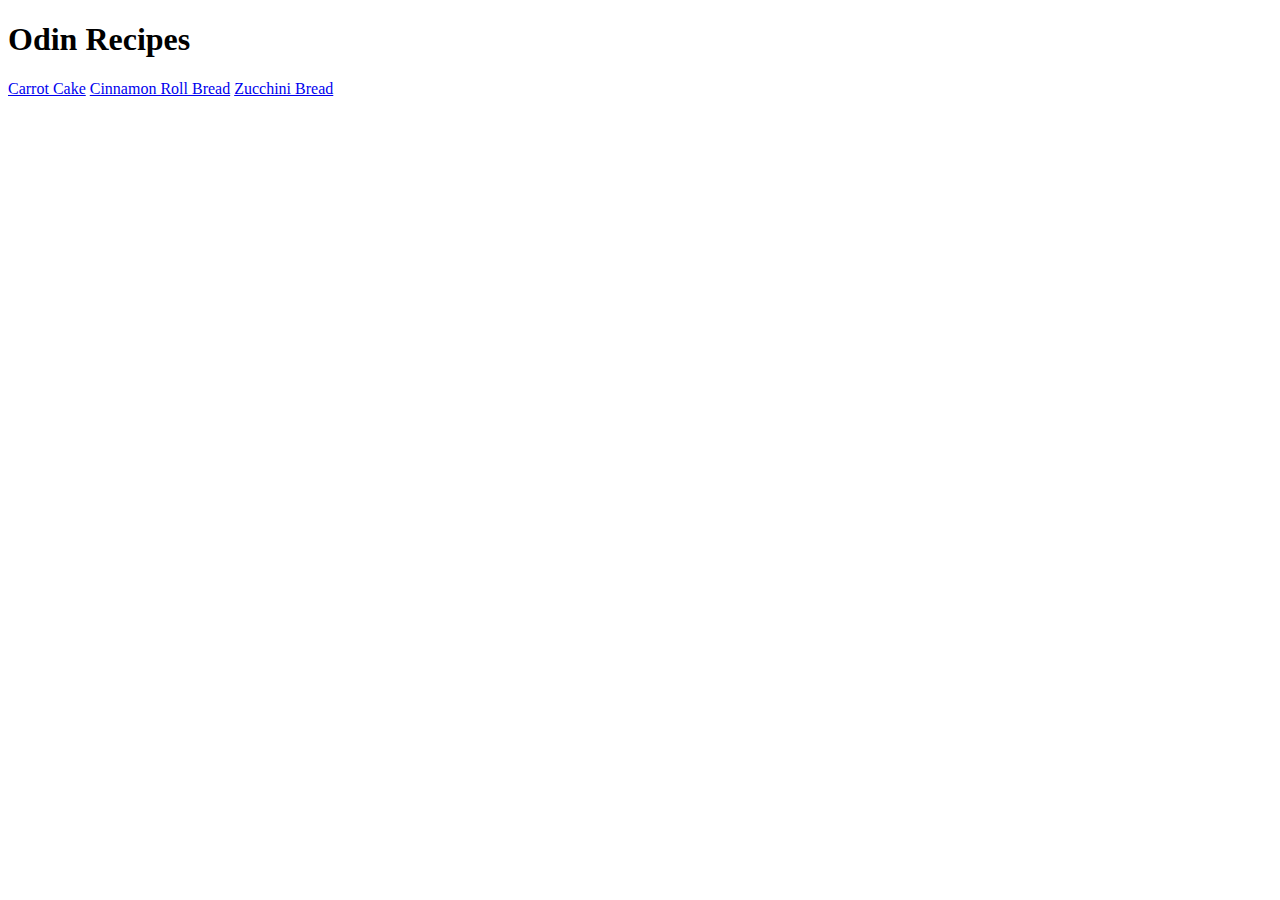
==== index.html @ 5641dfd2 "Create index.html" ====
<!DOCTYPE html>
<html lang="en">
    <head>
        <meta charset="utf-8">
        <title>Odin Recipes</title>
    </head>
    <body>
        <h1>Odin Recipes</h1>
        <a href="./recipes/carrot-cake.html">Carrot Cake</a>
        <a href="./recipes/cinnamon-roll-bread.html">Cinnamon Roll Bread</a>
        <a href="./recipes/zucchini-bread.html">Zucchini Bread</a>
    </body>
</html>
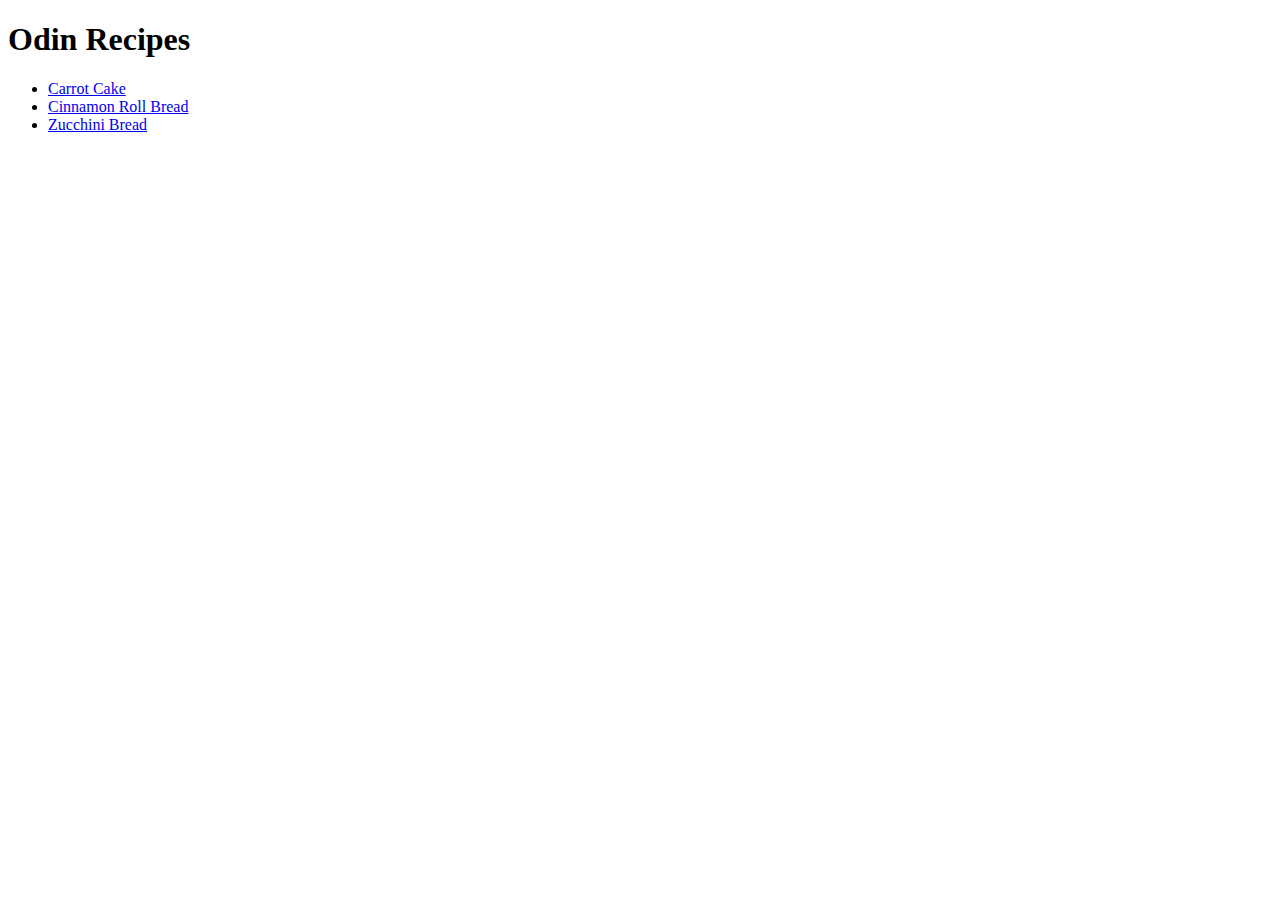
==== commit 6604dfc5: "Add Carrot Cake recipe and updated index.html navigation." ====
--- a/index.html
+++ b/index.html
@@ -6,8 +6,10 @@
     </head>
     <body>
         <h1>Odin Recipes</h1>
-        <a href="./recipes/carrot-cake.html">Carrot Cake</a>
-        <a href="./recipes/cinnamon-roll-bread.html">Cinnamon Roll Bread</a>
-        <a href="./recipes/zucchini-bread.html">Zucchini Bread</a>
+        <ul>
+        <li><a href="./recipes/carrot-cake.html">Carrot Cake</a></li>
+        <li><a href="./recipes/cinnamon-roll-bread.html">Cinnamon Roll Bread</a></li>
+        <li><a href="./recipes/zucchini-bread.html">Zucchini Bread</a></li>
+        </ul> 
     </body>
 </html>
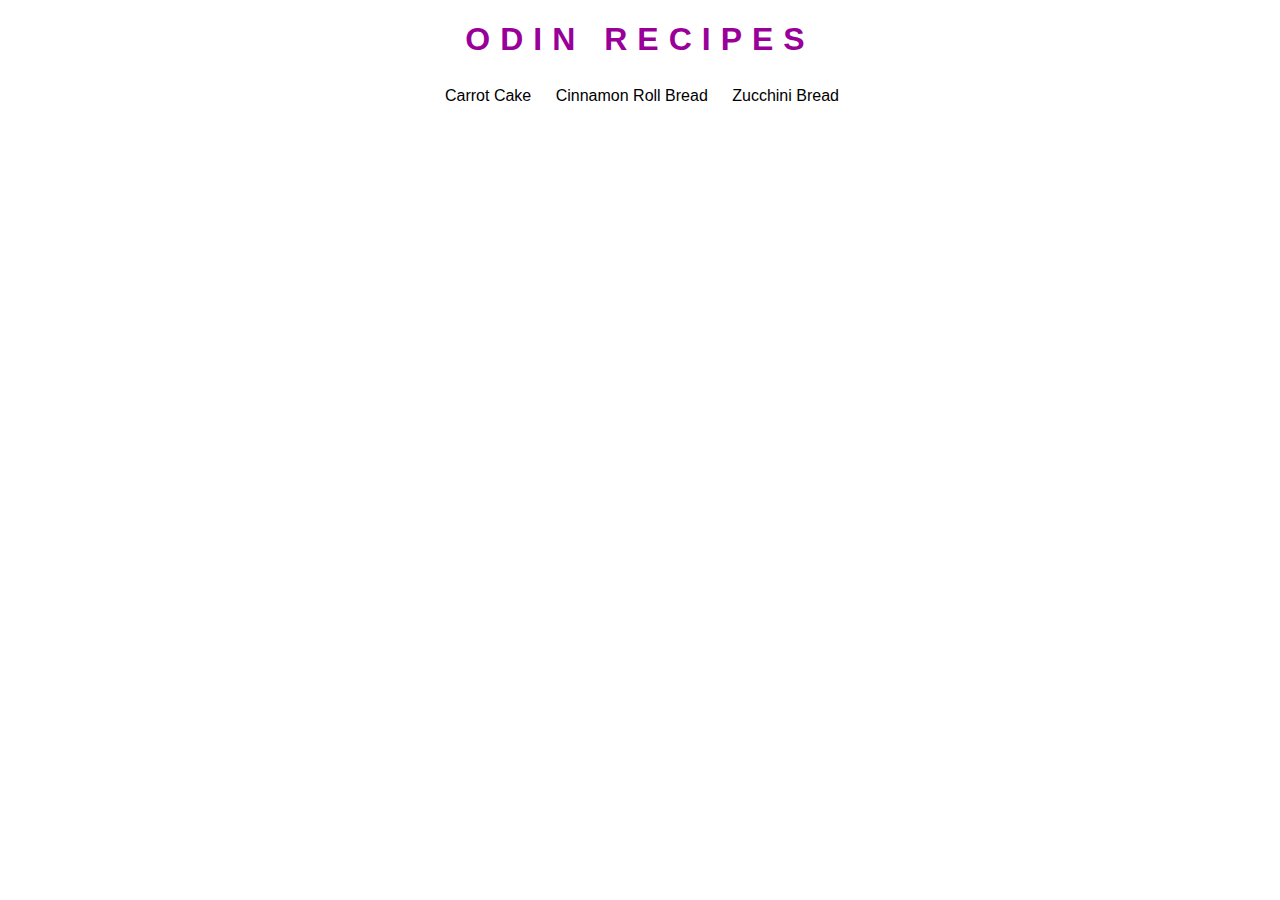
==== commit c9b1c42d: "Added some basic CSS styling to the pages" ====
--- a/index.html
+++ b/index.html
@@ -3,13 +3,14 @@
     <head>
         <meta charset="utf-8">
         <title>Odin Recipes</title>
+        <link rel="stylesheet" href="./css/style.css">
     </head>
     <body>
         <h1>Odin Recipes</h1>
-        <ul>
-        <li><a href="./recipes/carrot-cake.html">Carrot Cake</a></li>
-        <li><a href="./recipes/cinnamon-roll-bread.html">Cinnamon Roll Bread</a></li>
-        <li><a href="./recipes/zucchini-bread.html">Zucchini Bread</a></li>
+        <ul class="main-nav">
+            <li><a href="./recipes/carrot-cake.html">Carrot Cake</a></li>
+            <li><a href="./recipes/cinnamon-roll-bread.html">Cinnamon Roll Bread</a></li>
+            <li><a href="./recipes/zucchini-bread.html">Zucchini Bread</a></li>
         </ul> 
     </body>
 </html>
--- a/css/style.css
+++ b/css/style.css
@@ -0,0 +1,66 @@
+body {
+    font-family: "Helvetica", san-serif;
+    max-width: 900px;
+    margin: 0 auto;
+}
+
+img {
+    max-width: 300px;
+    height: auto;
+}
+
+a {
+    color: black;
+    text-decoration: none;
+}
+
+a:hover {
+    text-decoration: underline;
+    color: #b65fcf;
+}
+
+h1 {
+    text-align: center;
+    text-transform: uppercase;
+    letter-spacing: 10px;
+}
+
+h1, 
+h2,
+h3,
+h4 {
+    color: #909;
+}
+
+li {
+    line-height: 2;
+}
+
+.main-nav {
+    margin: auto;
+    width: 50%;
+}
+.main-nav li {
+    display: inline;
+    padding: 10px;
+}
+
+.back {
+    text-transform: lowercase;
+    letter-spacing: 8px;
+    font-size: 12px;
+    color: #606;
+    text-align: center;
+}
+
+.center {
+    display: block;
+    margin: 0 auto;
+}
+
+.callout-box {
+    display: block;
+    background-color: #ffffcc;
+    padding: 30px;
+
+}